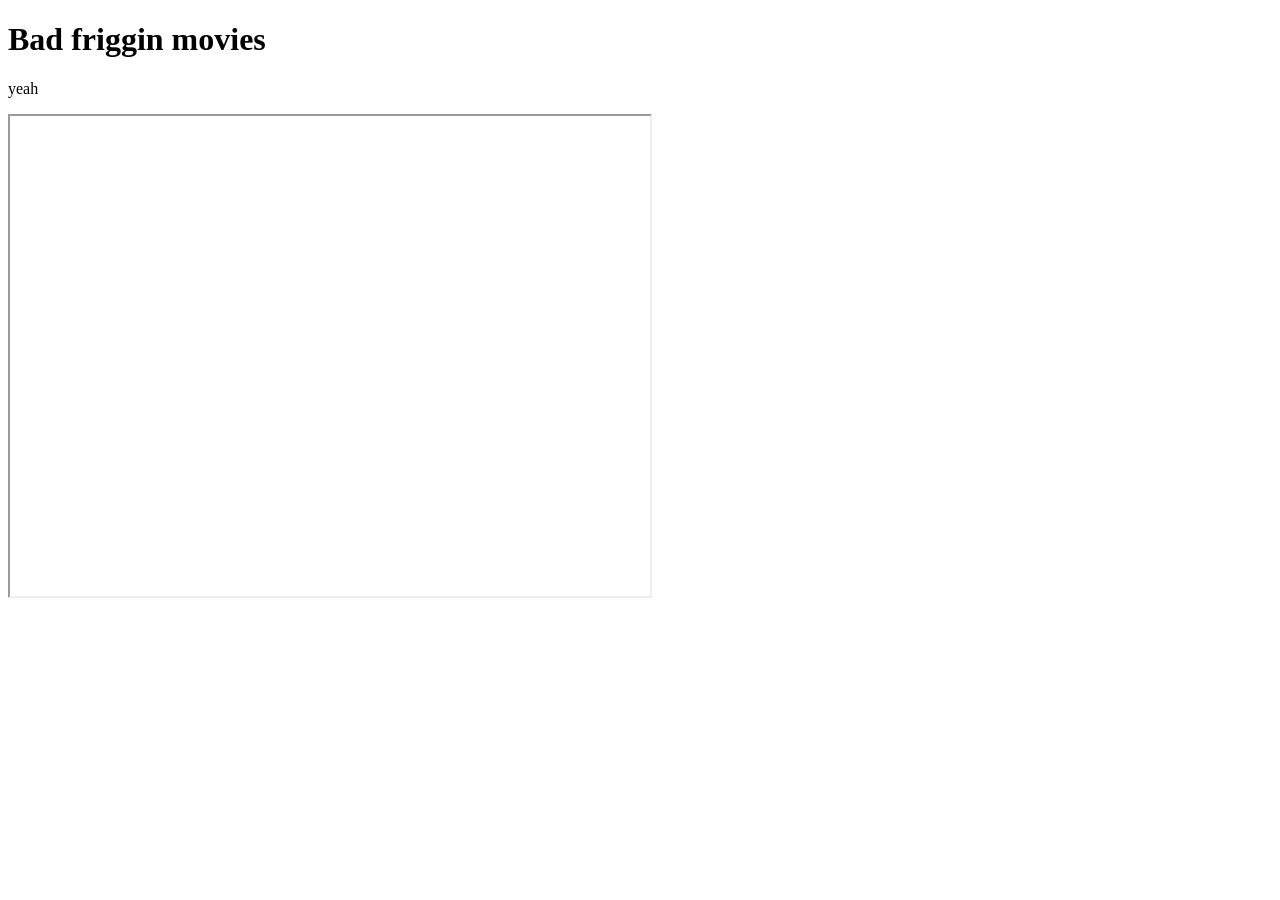
==== internal/web/html/index.html @ 84e97bc0 "feat: add web frontend module to serve HTML and the WASM binary" ====
<!doctype html>
<html>
    <head>
        <meta charset="utf-8" />
        <title>Bad Movie Spinner</title>
        <link rel="stylesheet" href="/static/assets/style.css" />
    </head>
    <body>
        <header>
            <h1>Bad friggin movies</h1>
            <p>yeah</p>
        </header>

        <div id="spinner-container">
            <iframe src="game.html" width="640" height="480"></iframe>
        </div>
    </body>
</html>
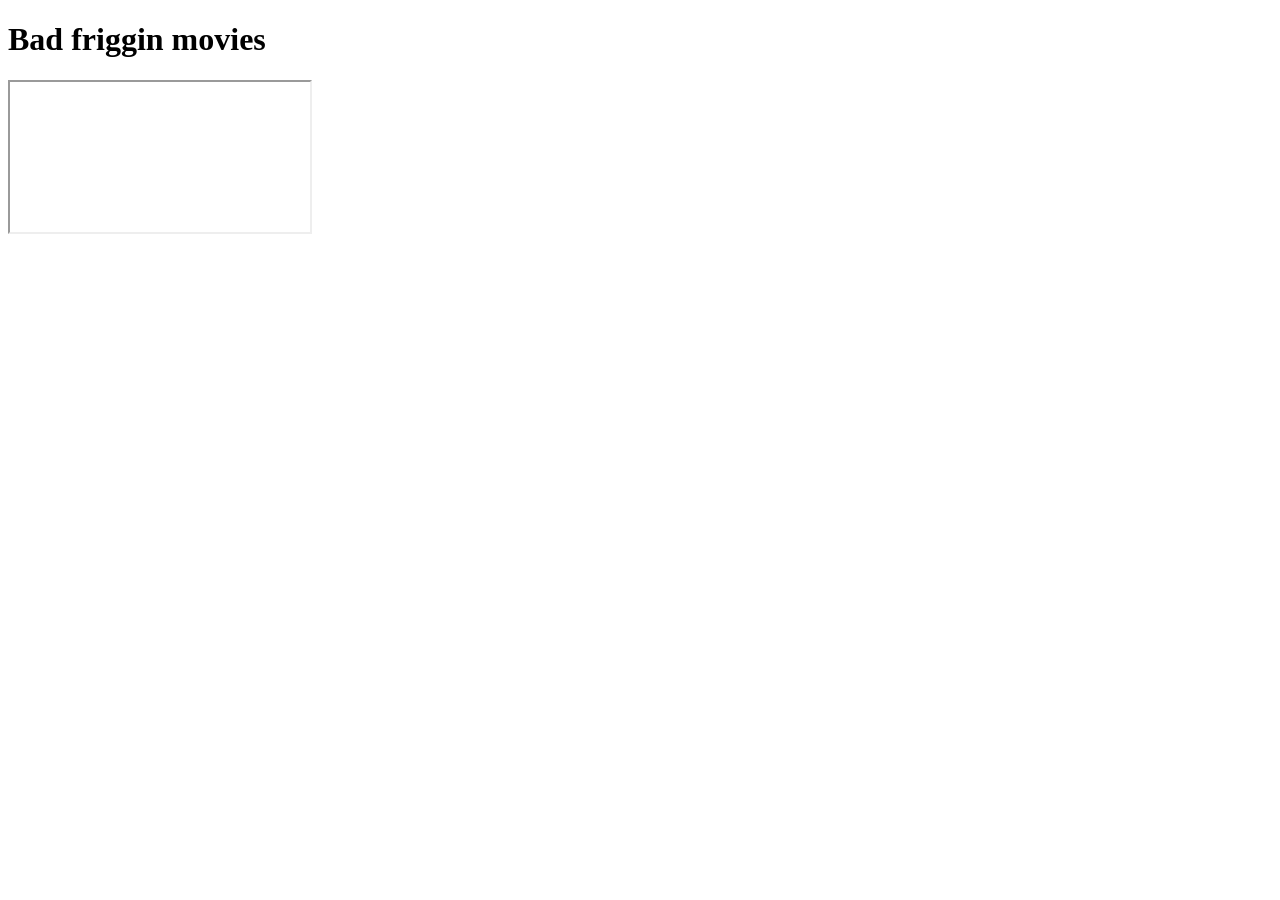
==== commit 53544fc3: "feat: UI work for website FE" ====
--- a/internal/web/html/index.html
+++ b/internal/web/html/index.html
@@ -3,16 +3,18 @@
     <head>
         <meta charset="utf-8" />
         <title>Bad Movie Spinner</title>
-        <link rel="stylesheet" href="/static/assets/style.css" />
+        <link rel="stylesheet" href="/static/style/style.css" />
     </head>
     <body>
-        <header>
-            <h1>Bad friggin movies</h1>
-            <p>yeah</p>
-        </header>
-
-        <div id="spinner-container">
-            <iframe src="game.html" width="640" height="480"></iframe>
+        <div id="main">
+            <header>
+                <h1>Bad friggin movies</h1>
+            </header>
+            <main>
+                <div id="spinner-container">
+                    <iframe class="spinner-frame" src="game.html" scrolling="no"></iframe>
+                </div>
+            </main>
         </div>
     </body>
 </html>
